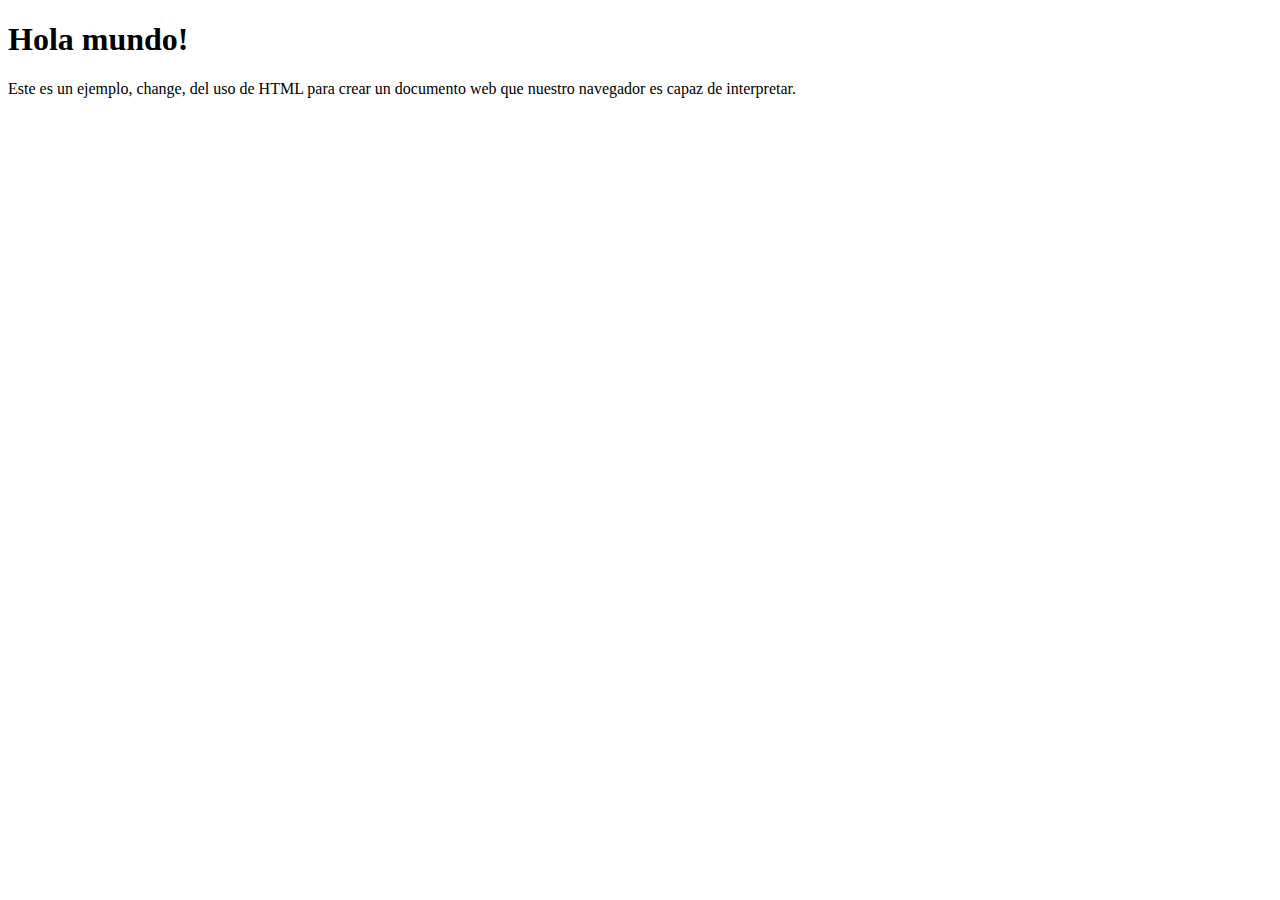
==== index.html @ 0793f12b "Create index.html" ====
<!DOCTYPE html>
<html lang="en">
<head>
    <meta charset="UTF-8">
    <meta name="viewport" content="width=device-width, initial-scale=1.0">
    <title>Mi primer WEB</title>
</head>
<body>
  <div id="una capa">
    <h1>Hola mundo!</h1>
    <p>Este es un ejemplo, change, del uso de HTML para crear un documento web que nuestro navegador es capaz de interpretar.</p>
  </div>
</body>
</html>
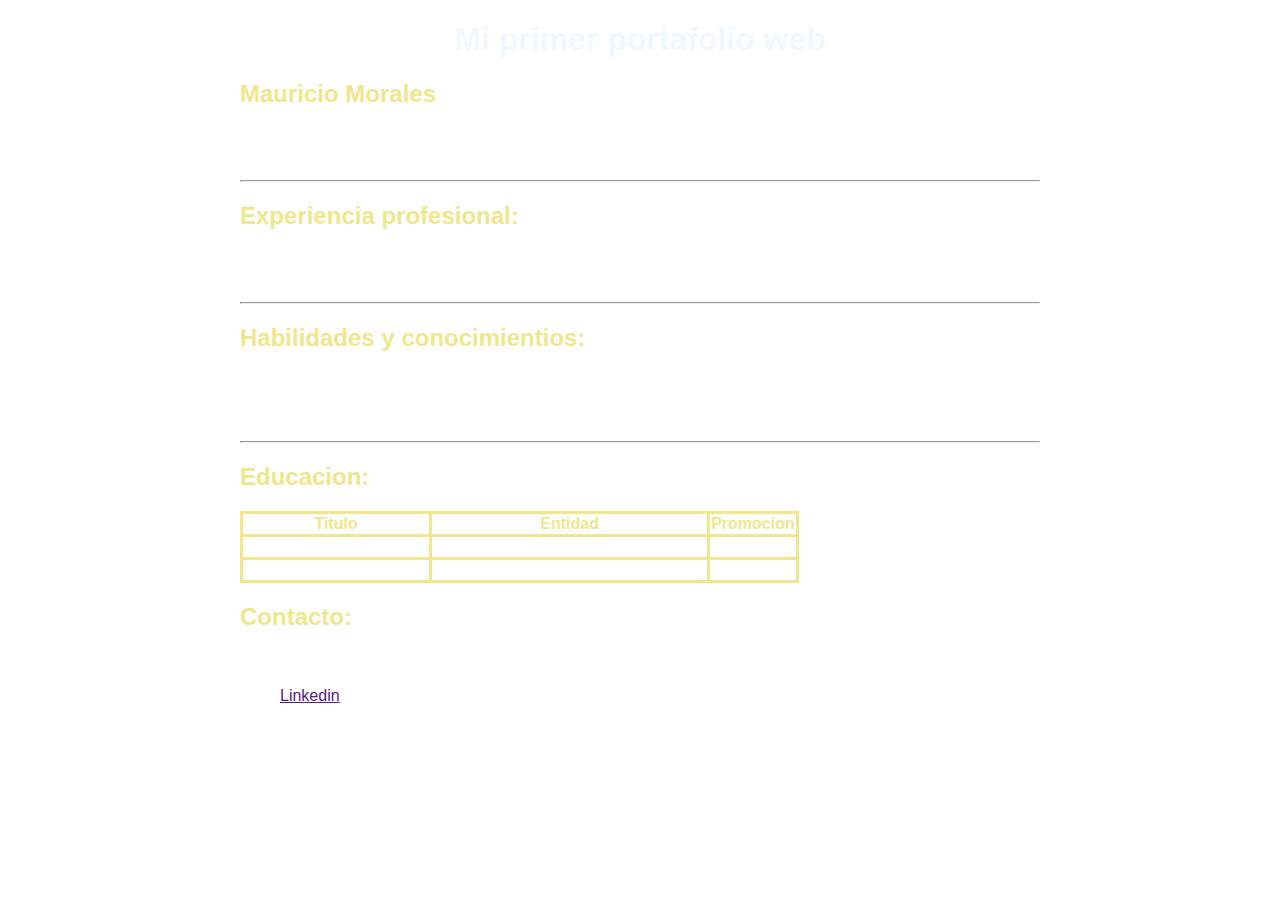
==== commit 0a316655: "Add files via upload" ====
--- a/index.html
+++ b/index.html
@@ -1,14 +1,77 @@
-<!DOCTYPE html>
-<html lang="en">
-<head>
-    <meta charset="UTF-8">
-    <meta name="viewport" content="width=device-width, initial-scale=1.0">
-    <title>Mi primer WEB</title>
-</head>
-<body>
-  <div id="una capa">
-    <h1>Hola mundo!</h1>
-    <p>Este es un ejemplo, change, del uso de HTML para crear un documento web que nuestro navegador es capaz de interpretar.</p>
-  </div>
-</body>
+<!DOCTYPE html>
+<html lang="en">
+
+<head>
+    <meta charset="UTF-8">
+    <meta name="viewport" content="width=device-width, initial-scale=1.0">
+    <title>Mi CV</title>
+    <link href="style.css" rel="stylesheet" type="text/css">
+</head>
+
+<body id="contenido">
+    <h1>Mi primer portafolio web</h1>
+
+    <h2 >Mauricio Morales</h2>
+
+    <p>
+        Me apasiona todo lo que tenga que ver con la programacion, desarrollo web, el emprendimiento
+        la inteligencia artificial y el desarrollo de aplicaciones.
+    </p>
+
+    <hr>
+    
+    <h2 >Experiencia profesional:</h2>
+
+    <p>
+        Trabajos por la cuenta relacionados con la construccion.
+        Realizacion de tareas de instalacion electrica, de agua, reparaciones inmuebles y pintura.
+    </p>
+
+    <hr>
+
+    <h2 >Habilidades y conocimientios:</h2>
+    
+    <p>
+        <ul>
+            <li><strong>Desarrollo web: </strong>HTML, CSS, JavaScript.</li>
+            <li>Conocimiento sobre el trato directo con clientes.</li>
+            <li><strong>Lenguajes de programacion adicionales: </strong>C,C++,Free Pascal</li>
+        </ul> 
+    </p>
+
+    <hr>
+
+    <h2 >Educacion: </h2>
+
+    <table>
+        <tr>
+            <th>Titulo</th>
+            <th>Entidad</th>
+            <th>Promocion</th>
+        </tr>
+
+            <tr>
+                <td>Desarrollo web</td>
+                <td>Plan Ceibal(Jovenes a programar)</td>
+                <td>Cursando</td>    
+            </tr>
+            <tr>
+                <td>Ingeniero en computacion</td>
+                <td>UDELAR (Universidad de la republica)</td>
+                <td>Cursando</td>    
+            </tr>
+    </table>
+   
+    <h2 >Contacto:</h2>
+
+    <p>
+        <ul>
+            <li>Numero Telefonico: <div>095265790</div></li>
+            <li><a href="">Linkedin</a></li>
+        </ul> 
+    </p>
+    
+     
+</body>
+
 </html>--- a/style.css
+++ b/style.css
@@ -0,0 +1,32 @@
+body {
+    background-image: url(https://i.pinimg.com/originals/77/42/0d/77420df3f9e33db5b79ee25455d3340e.png);
+    color: white;
+    font-family: Arial, Helvetica, sans-serif;
+}
+
+#contenido { 
+    width: 800px; 
+    margin: 0 auto; 
+}
+
+h1{
+    color:aliceblue;
+    text-align: center ;
+}
+
+h2 {
+    color:khaki;
+}
+
+table {
+    border-collapse: collapse;
+}
+
+th {
+    border: khaki 3px solid ;
+    color: khaki;
+}
+
+td {
+    border: khaki 3px solid ;
+}